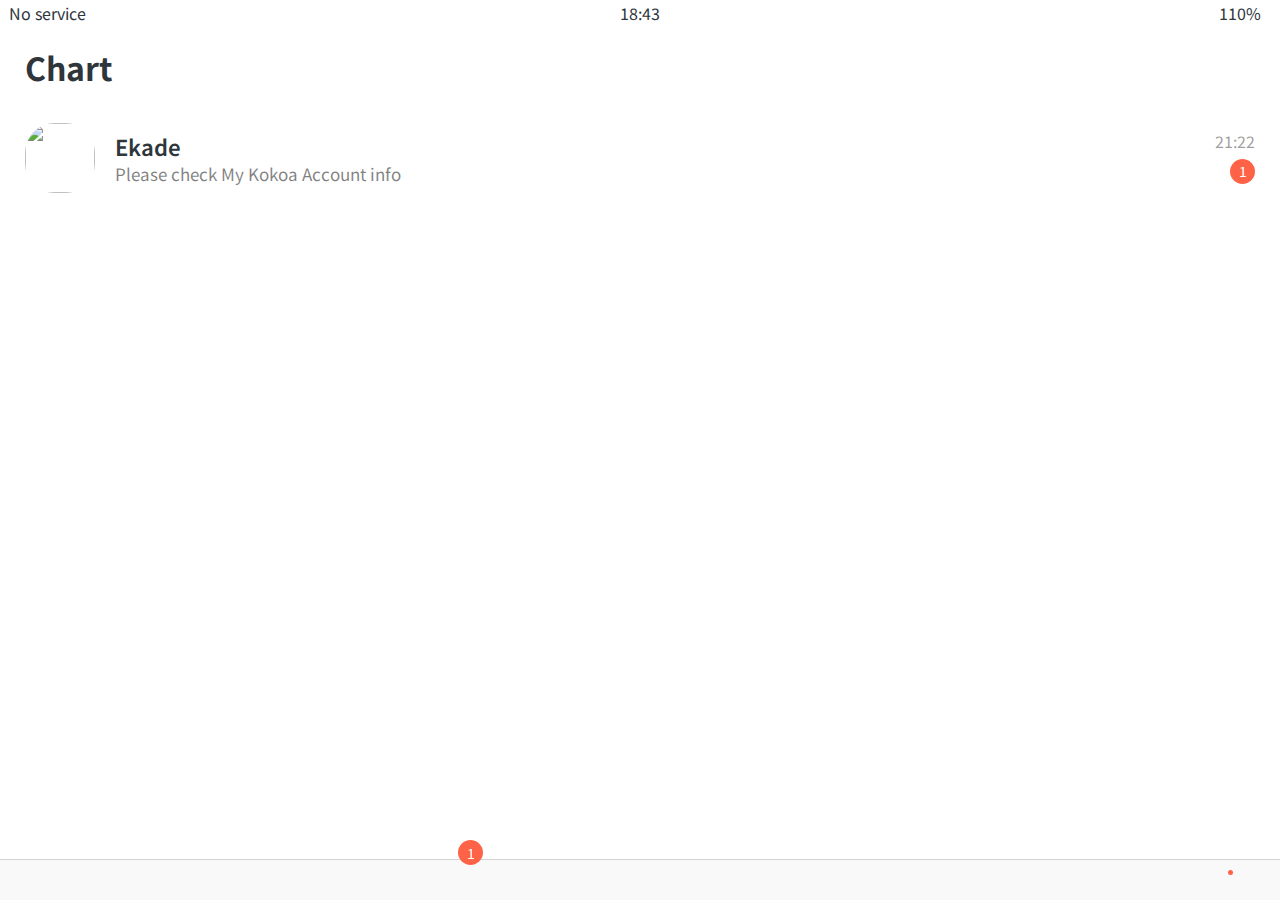
==== chats.html @ 703fb911 "스터디 커밋" ====
<!DOCTYPE html>
<html lang="kr">
  <head>
    <meta charset="UTF-8" />
    <meta name="viewport" content="width=device-width, initial-scale=1.0" />
    <title>Chart -kokoa Clone</title>
    <link rel="stylesheet" href="css/style.css" />
  </head>
  <body>
    <div class="status-bar">
      <div class="status-bar__calumn">
        <span>No service</span>
        <i class="fas fa-wifi"></i>
      </div>
      <div class="status-bar__calumn">
        <span>18:43</span>
      </div>
      <div class="status-bar__calumn">
        <span>110%</span>
        <i class="fas fa-battery-full fa-lg"></i>
        <i class="fas fa-bolt"></i>
      </div>
    </div>

    <header class="screen-header">
      <h1 class="screen-header__title">Chart</h1>
      <div class="screen-header__icons">
        <span><i class="fas fa-search fa-lg"></i></span>
        <span><i class="far fa-comment-dots fa-lg"></i></span>
        <span><i class="fas fa-music fa-lg"></i></span>
        <span><i class="fas fa-cog fa-lg"></i></span>
      </div>
    </header>

    <main class="main-screen">
      <div class="user-component">
        <div class="user-component__column">
          <img
            src="https://search.pstatic.net/common/?src=http%3A%2F%2Fblogfiles.naver.net%2FMjAyMDA5MTVfMjU3%2FMDAxNjAwMTY3ODgwMjY4.hiYj4YEfHWuplpLPu1V7W0KkiPG685J4u6iDAg_T73og.HDiJ3K3k6IlVTrOC--C9JLlCbN3LwGVDYKz5C5ygXSUg.JPEG.j890402%2F%25B7%25E7%25B3%25AA_%25BC%25AD%25BF%25B9%25C1%25F6_%252811%2529.jpg&type=sc960_832"
            class="user-component__avatar user-component__avatar"
          />
          <div class="user-component__text">
            <h4 class="user-component__title">Ekade</h4>
            <h6 class="user-component__subtitle">
              Please check My Kokoa Account info
            </h6>
          </div>
        </div>
        <div class="user-component__column">
          <span class="user-component__time">21:22</span>
          <div class="badge">1</div>
        </div>
      </div>
    </main>

    <nav class="nav">
      <ul class="nav__list">
        <li class="nav__btn">
          <a href="friends.html" class="nav__link">
            <i class="far fa-user fa-2x"></i>
          </a>
        </li>
        <li class="nav__btn">
          <a href="chats.html" class="nav__link">
            <span class="nav__notification badge">1</span>
            <i class="fas fa-comment fa-2x"></i>
          </a>
        </li>
        <li class="nav__btn">
          <a href="find.html" class="nav__link">
            <i class="fas fa-search fa-2x"></i>
          </a>
        </li>
        <li class="nav__btn">
          <a href="more.html" class="nav__link">
            <span class="nav__dot"></span>
            <i class="fas fa-ellipsis-h fa-2x"></i>
          </a>
        </li>
      </ul>
    </nav>

    <script
      src="https://kit.fontawesome.com/8ec95faafd.js"
      crossorigin="anonymous"
    ></script>
  </body>
</html>
---- css/style.css ----
@import url("https://fonts.googleapis.com/css2?family=Noto+Sans+KR:wght@100;300;400;500;700;900&display=swap");
@import "reset.css";
@import "variables.css";

/* components*/
@import "components/status-bar.css";
@import "components/nav-bar.css";
@import "components/screen-header.css";
@import "components/user-component.css";
@import "components/badge.css";

/* Screens */
@import "screens/login.css";
@import "screens/friends.css";
@import "screens/find.css";

body {
  font-family: "Noto Sans KR", sans-serif;
  /*height: 100vh;*/
  color: #2e363c;
}

.main-screen {
  padding: 0px var(--horizontal-space);
}
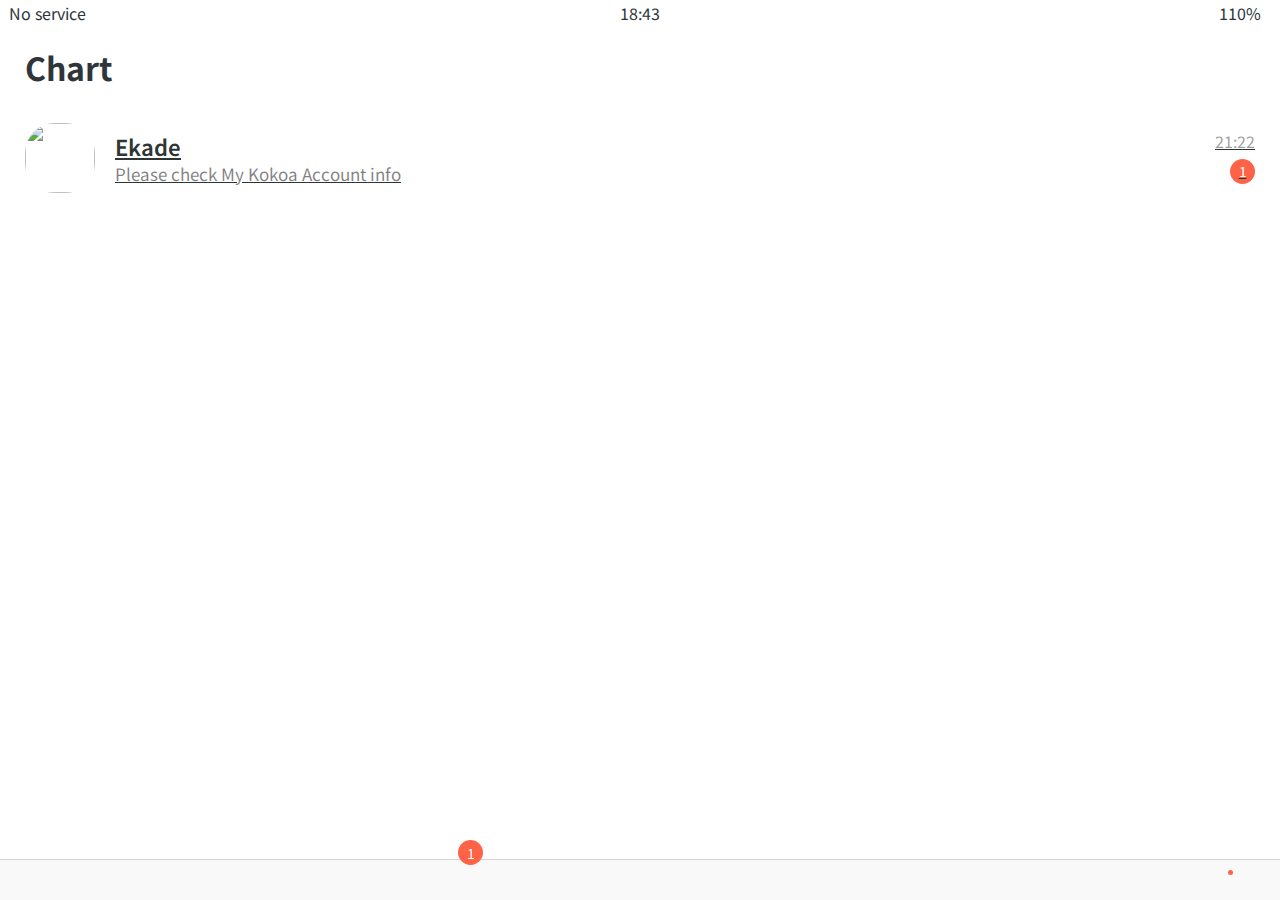
==== commit 2381e4e9: "chat/setting 커밋" ====
--- a/chats.html
+++ b/chats.html
@@ -33,24 +33,26 @@
     </header>
 
     <main class="main-screen">
-      <div class="user-component">
-        <div class="user-component__column">
-          <img
-            src="https://search.pstatic.net/common/?src=http%3A%2F%2Fblogfiles.naver.net%2FMjAyMDA5MTVfMjU3%2FMDAxNjAwMTY3ODgwMjY4.hiYj4YEfHWuplpLPu1V7W0KkiPG685J4u6iDAg_T73og.HDiJ3K3k6IlVTrOC--C9JLlCbN3LwGVDYKz5C5ygXSUg.JPEG.j890402%2F%25B7%25E7%25B3%25AA_%25BC%25AD%25BF%25B9%25C1%25F6_%252811%2529.jpg&type=sc960_832"
-            class="user-component__avatar user-component__avatar"
-          />
-          <div class="user-component__text">
-            <h4 class="user-component__title">Ekade</h4>
-            <h6 class="user-component__subtitle">
-              Please check My Kokoa Account info
-            </h6>
+      <a href="chat.html">
+        <div class="user-component">
+          <div class="user-component__column">
+            <img
+              src="https://search.pstatic.net/common/?src=http%3A%2F%2Fblogfiles.naver.net%2FMjAyMDA5MTVfMjU3%2FMDAxNjAwMTY3ODgwMjY4.hiYj4YEfHWuplpLPu1V7W0KkiPG685J4u6iDAg_T73og.HDiJ3K3k6IlVTrOC--C9JLlCbN3LwGVDYKz5C5ygXSUg.JPEG.j890402%2F%25B7%25E7%25B3%25AA_%25BC%25AD%25BF%25B9%25C1%25F6_%252811%2529.jpg&type=sc960_832"
+              class="user-component__avatar user-component__avatar"
+            />
+            <div class="user-component__text">
+              <h4 class="user-component__title">Ekade</h4>
+              <h6 class="user-component__subtitle">
+                Please check My Kokoa Account info
+              </h6>
+            </div>
+          </div>
+          <div class="user-component__column">
+            <span class="user-component__time">21:22</span>
+            <div class="badge">1</div>
           </div>
         </div>
-        <div class="user-component__column">
-          <span class="user-component__time">21:22</span>
-          <div class="badge">1</div>
-        </div>
-      </div>
+      </a>
     </main>
 
     <nav class="nav">
--- a/css/style.css
+++ b/css/style.css
@@ -8,11 +8,16 @@
 @import "components/screen-header.css";
 @import "components/user-component.css";
 @import "components/badge.css";
+@import "components/icon-row.css";
+@import "components/alt-screen-header.css";
 
 /* Screens */
 @import "screens/login.css";
 @import "screens/friends.css";
 @import "screens/find.css";
+@import "screens/more.css";
+@import "screens/settings.css";
+@import "screens/chat.css";
 
 body {
   font-family: "Noto Sans KR", sans-serif;
